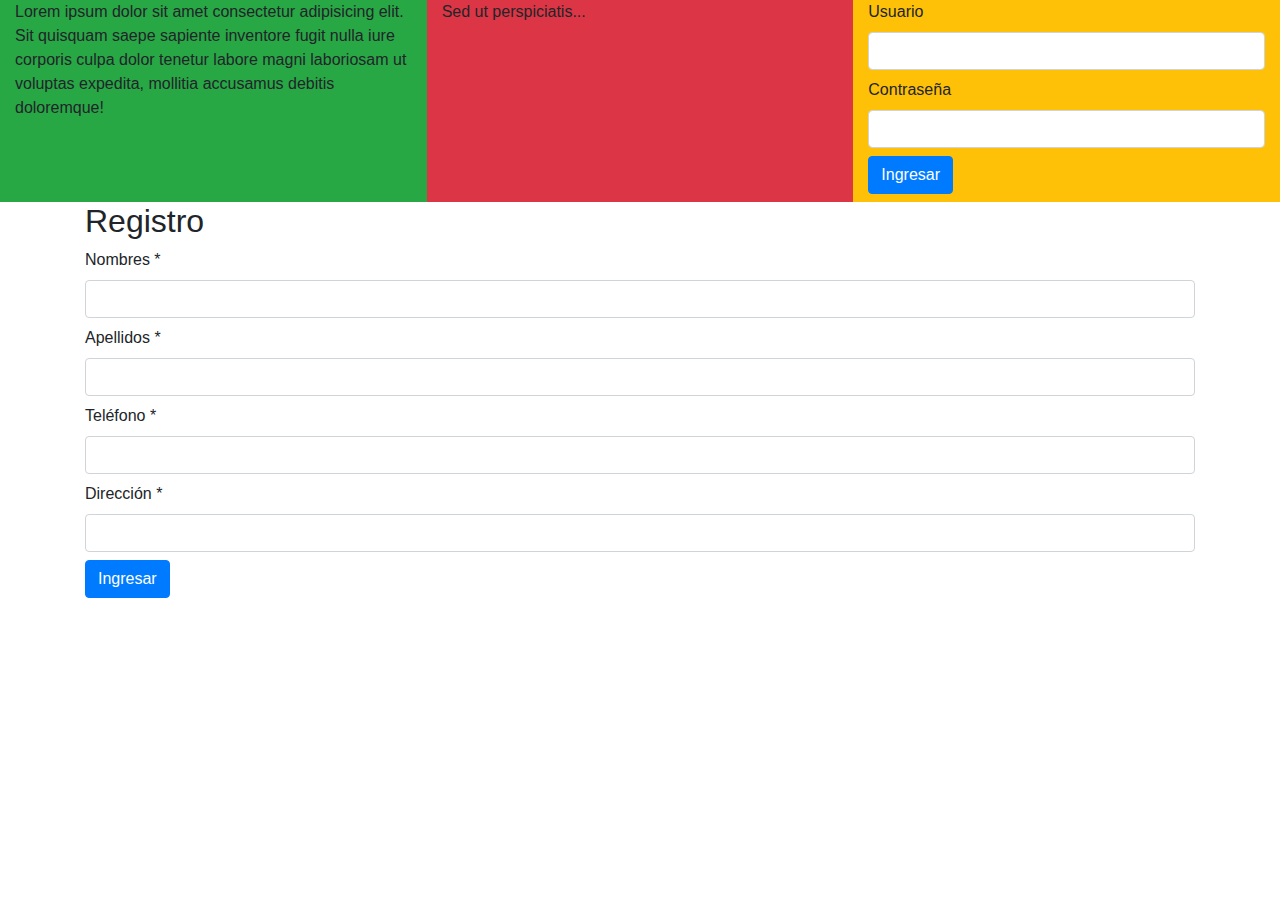
==== ejemplo.html @ 1dad543a "Archivos" ====
<!DOCTYPE html>
<html lang="en">
    <head>
        <title></title>
        <meta charset="UTF-8">
        <meta name="viewport" content="width=device-width, initial-scale=1">
        <link href="css/style.css" rel="stylesheet">
        <link rel="stylesheet" href="https://maxcdn.bootstrapcdn.com/bootstrap/4.5.2/css/bootstrap.min.css">
        <script src="https://ajax.googleapis.com/ajax/libs/jquery/3.5.1/jquery.min.js"></script>
        <script src="https://cdnjs.cloudflare.com/ajax/libs/popper.js/1.16.0/umd/popper.min.js"></script>
        <script src="https://maxcdn.bootstrapcdn.com/bootstrap/4.5.2/js/bootstrap.min.js"></script>
    </head>
    
    <body>
        <div class="container-fluid">
            <div class="row">
                <div class="col-4 bg-success">
            <p>Lorem ipsum dolor sit amet consectetur adipisicing elit. Sit quisquam saepe sapiente inventore fugit nulla iure corporis culpa dolor tenetur labore magni laboriosam ut voluptas expedita, mollitia accusamus debitis doloremque!</p>
                </div>
                <div class="col-4 bg-danger">
                <p>Sed ut perspiciatis...</p>
                </div>
                <div class="col-4 bg-warning">
            <form class="group_form">
        <label>Usuario</label>
        <input type="text" class="form-control mb-2 mr-sm-2">
        <label>Contraseña</label>
        <input type="text" class="form-control mb-2 mr-sm-2">
        <button type="submit" class="btn btn-primary mb-2">Ingresar</button>
            </form>
                </div>
            </div>
            </div>
            <div class="container">
                <h2> Registro </h2>
                <form class="group_form">
                    <label>Nombres *</label>
                    <input type="text" class="form-control mb-2 mr-sm-2">
                    <label>Apellidos *</label>
                    <input type="text" class="form-control mb-2 mr-sm-2">
                    <label>Teléfono *</label>
                    <input type="text" class="form-control mb-2 mr-sm-2">
                    <label>Dirección * </label>
                    <input type="text" class="form-control mb-2 mr-sm-2">
                    <button type="submit" class="btn btn-primary mb-2">Ingresar</button>
            </div>
        </body>
</html>
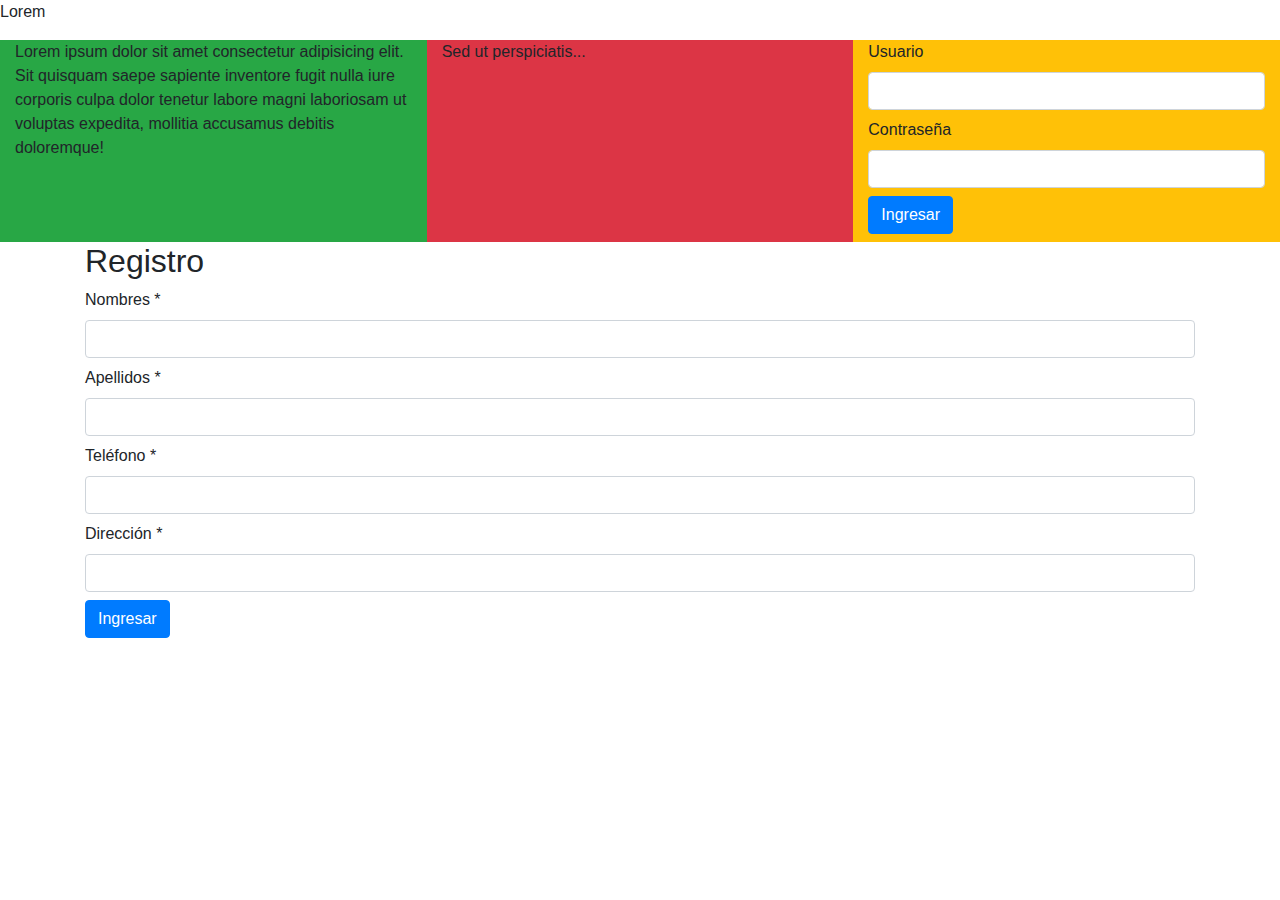
==== commit 22928238: "header" ====
--- a/ejemplo.html
+++ b/ejemplo.html
@@ -12,6 +12,11 @@
     </head>
     
     <body>
+
+    <header>
+        <p> Lorem
+        </p>
+    </header>
         <div class="container-fluid">
             <div class="row">
                 <div class="col-4 bg-success">
